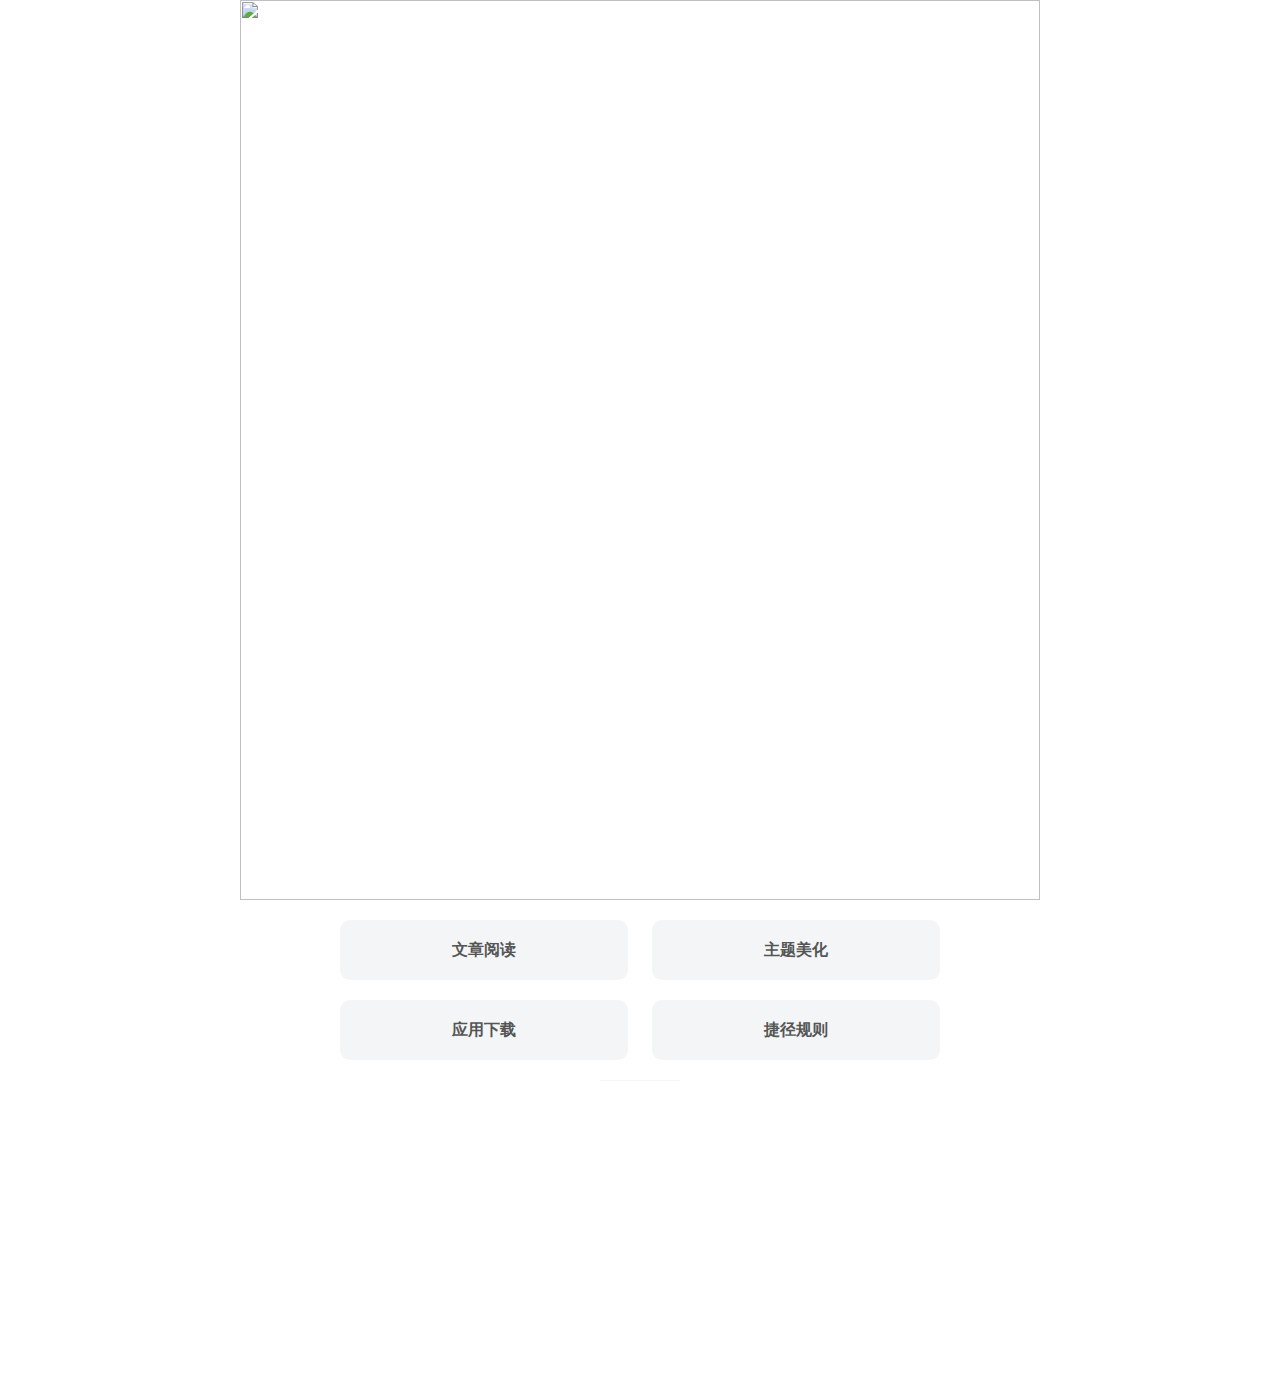
==== index.html @ 9d981bc4 "Rename 扎比.html to index.html" ====
<html><head>
<link rel="stylesheet" type="text/css" href="http://jabizb.com/read/fm.css"><style type="text/css" abt="234"></style>

<meta charset="UTF-8">
<meta name="baidu_union_verify" content="79bd452c22a2872aef9ea658aca131c4">
<meta name="viewport" content="width=device-width, initial-scale=1.0, maximum-scale=1.0, user-scalable=no">


<title>JaBi扎比-美化、多开、神器、录屏、下载</title>

<style type="text/css">

@media print{
BODY {display:none}
}

body {
	margin:0px;
	padding:0px;
	border:0px;
	max-width:device-width;
	height:auto;
	font-family:Arial;
		
	}
	
.banner{
	margin-top:0px;
	width:100%;
	height:auto;
	max-width:800px;
	display:block;
	margin-left:auto;
	margin-right:auto;}
	
.menu_all{
	width:90%;
	height:auto;
	margin-left:auto;
	margin-right:auto;
	max-width:600px;
	overflow:hidden;}
	
.menu_btn_left{
	width:48%;
	background-color:#f3f5f6;
	float:left;
	height:60px;
	text-align:center;
	line-height:60px;
	color:#555555;
	display:block;
	text-decoration:none;
	margin-top:20px;
	font-weight:bold;
	border-radius:10px;
	margin-left:0px;
	}
	
.menu_btn_right{
	width:48%;
	background-color:#f3f5f6;
	float:right;
	height:60px;
	text-align:center;
	line-height:60px;
	color:#555555;
	display:block;
	text-decoration:none;
	margin-top:20px;
	font-weight:bold;
	border-radius:10px;
	margin-right:0px;
	}
	
.menu_btn_all{
	width:100%;
	background-color:#FFFFFF;
	height:60px;
	text-align:center;
	line-height:60px;
	color:#555555;
	display:block;
	text-decoration:none;
	margin-top:1px;
	font-weight:bold;
	float:left;
	}
	
.icon{
	background-image:url(index/read.png);
	width:40px;
	height:40px;
	display:inline-block;
	background-position:center;
	background-repeat:no-repeat;
	background-size:contain;
	margin-top:10px;
	margin-right:10px;
	}
	
.all{
	margin-left:auto;
	margin-right:auto;
	width:100%;
	max-width:600px;}
	
.tit_small{
	color:#555555;
	text-align:left;
	font-weight:bold;
	font-size:16px;
	padding:0px 20px;
	margin-top:50px;
	display:block;}
	
	
.article{
	max-width:800px;
	height:auto;
	background-color:#FFFFFF;
	display:block;
	margin-left:20px;
	margin-right:20px;
	margin-top:30px;
	margin-bottom:20px;
	}
	
.article2{
	max-width:800px;
	height:auto;
	background-color:#FFFFFF;
	display:block;
	margin-left:20px;
	margin-right:20px;
	margin-top:-15px;
	margin-bottom:20px;
	}
	
.article_pic{
	background-repeat:no-repeat;
	background-size:cover;
	display:block;
	width:100%;
	height:auto;
	background-position:center;
	border-radius:10px;
	padding-top:50%;
	}
	
.article_pic2{
	background-repeat:no-repeat;
	background-size:cover;
	display:block;
	width:100%;
	height:auto;
	background-position:center;
	border-radius:10px;
	padding-top:16%;
	}
	
.tit{
	color:#505050;
	font-weight:600;
	font-size:18px;
	padding:0px;
	display:block;
	text-decoration:none;
	padding-top:8px;
	padding-bottom:8px;}
	
.tit_classdata{
	color:#B2B2B2;
	font-size:14px;
	padding-left:0px;
	padding-right:0px;
	padding-top:0px;
	padding-bottom:15px;
	display:block;}
	
.fenlei_small{
	background-color:#F5F5F5;
	padding:2px 8px;
	margin-right:15px;}
	
.more{
	height:auto;
	background-color:#f3f5f6;
	display:block;
	margin-left:20px;
	margin-right:20px;
	margin-top:30px;
	margin-bottom:30px;
	color:#9C9C9C;
	text-align:center;
	font-size:14px;
	padding-top:15px;
	padding-bottom:15px;
	border-radius:10px;
	text-decoration:none;
	}
	
.bottom_pic{
	width:100%;
	max-width:500px;
	margin-top:40px;
	margin-left:auto;
	margin-right:auto;
	display:block;
	height:auto;}
	
.bottom{
	width:100%;
	display:block;
	text-align:center;
	background:rgba(0,0,0,1.00);
	height:50px;
	margin-top:30px;
	color:#FFFFFF;
	line-height:50px;
	font-size:14px;
	margin-bottom:0px;
	}
	
.AD{
	width:0px;
	height:0px;
	display:block;
	font-size:0px;}
	
.line{
	width: 80px;
	height: 1px;
	display: block;
	margin-left: auto;
	margin-right: auto;
	background-color: #f3f5f6;
	margin-top: 20px;
	margin-bottom: -10px;
	}
	

</style>

<script>
</script>
<body oncontextmenu="return false" onselectstart="return false" mpa-version="5.16.7" mpa-extension-id="ibefaeehajgcpooopoegkifhgecigeeg">
	
    <img class="banner" src="http://jabizb.cn/index/TopBanner.png"> 
	
    <div class="menu_all">
    <a class="menu_btn_left" href="http://jabizb.com/read">文章阅读</a>
    <a class="menu_btn_right" href="http://jabizb.com/mh.html">主题美化</a>
    <a class="menu_btn_left" href="http://jabizb.com/d.html">应用下载</a>
    <a class="menu_btn_right" href="http://jabizb.com/jj.html">捷径规则</a>
    </div>
	
	<div class="line"></div>
	
	<div class="article">
    	<a class="article_pic2" id="wx" href="http://jabizb.com/wxgzh.png"></a>
    </div>
	
	<div class="article2">
    	<a class="article_pic2" id="wb" href="https://weibo.com/u/7202364390"></a>
    </div>
    
    
   
    <noscript><iframe src="index.html"></iframe></noscript>
 
    <div class="AD">
	<script src="https://s13.cnzz.com/z_stat.php?id=1263819323&amp;web_id=1263819323" language="JavaScript"></script><script src="https://c.cnzz.com/core.php?web_id=1263819323&amp;t=z" charset="utf-8" type="text/javascript"></script><a href="https://www.cnzz.com/stat/website.php?web_id=1263819323" target="_blank" title="站长统计">站长统计</a>
    </div>
    

<div class="mpa-sc account-switcher" data-z="100" style="display: block;"></div><div class="mpa-sc article-gatherer new mpa-rootsc" data-z="100" style="display: block;" id="mpa-rootsc-article-gatherer"></div><div class="mpa-sc image-gatherer new mpa-rootsc" data-z="100" style="display: block;" id="mpa-rootsc-image-gatherer"></div><div class="mpa-sc page-clipper new mpa-rootsc" data-z="100" style="display: block;" id="mpa-rootsc-page-clipper"></div><div class="mpa-sc note-editor-iframe new mpa-rootsc" data-z="100" style="display: block;" id="mpa-rootsc-note-editor-iframe"></div><div class="mpa-sc global-search new mpa-rootsc" data-z="100" style="display: block;" id="mpa-rootsc-global-search"></div><div class="mpa-sc text-gatherer new mpa-rootsc" data-z="100" style="display: block;" id="mpa-rootsc-text-gatherer"></div><div class="mpa-sc video-gatherer new mpa-rootsc" data-z="100" style="display: block;" id="mpa-rootsc-video-gatherer"></div><div class="mpa-sc side-function-panel new mpa-rootsc" data-z="110" style="display: block;" id="mpa-rootsc-side-function-panel"></div><div class="mpa-sc notifier new mpa-rootsc" data-z="120" style="display: block;" id="mpa-rootsc-notifier"></div><div class="mpa-sc notification-manager new mpa-rootsc" data-z="130" style="display: block;" id="mpa-rootsc-notification-manager"></div><div class="mpa-dialog verification-code-dialog mpa-hide">
    
  </div><section class="iframe-dialog mpa-dialog mpa-hide">
   
  </section></body></html>
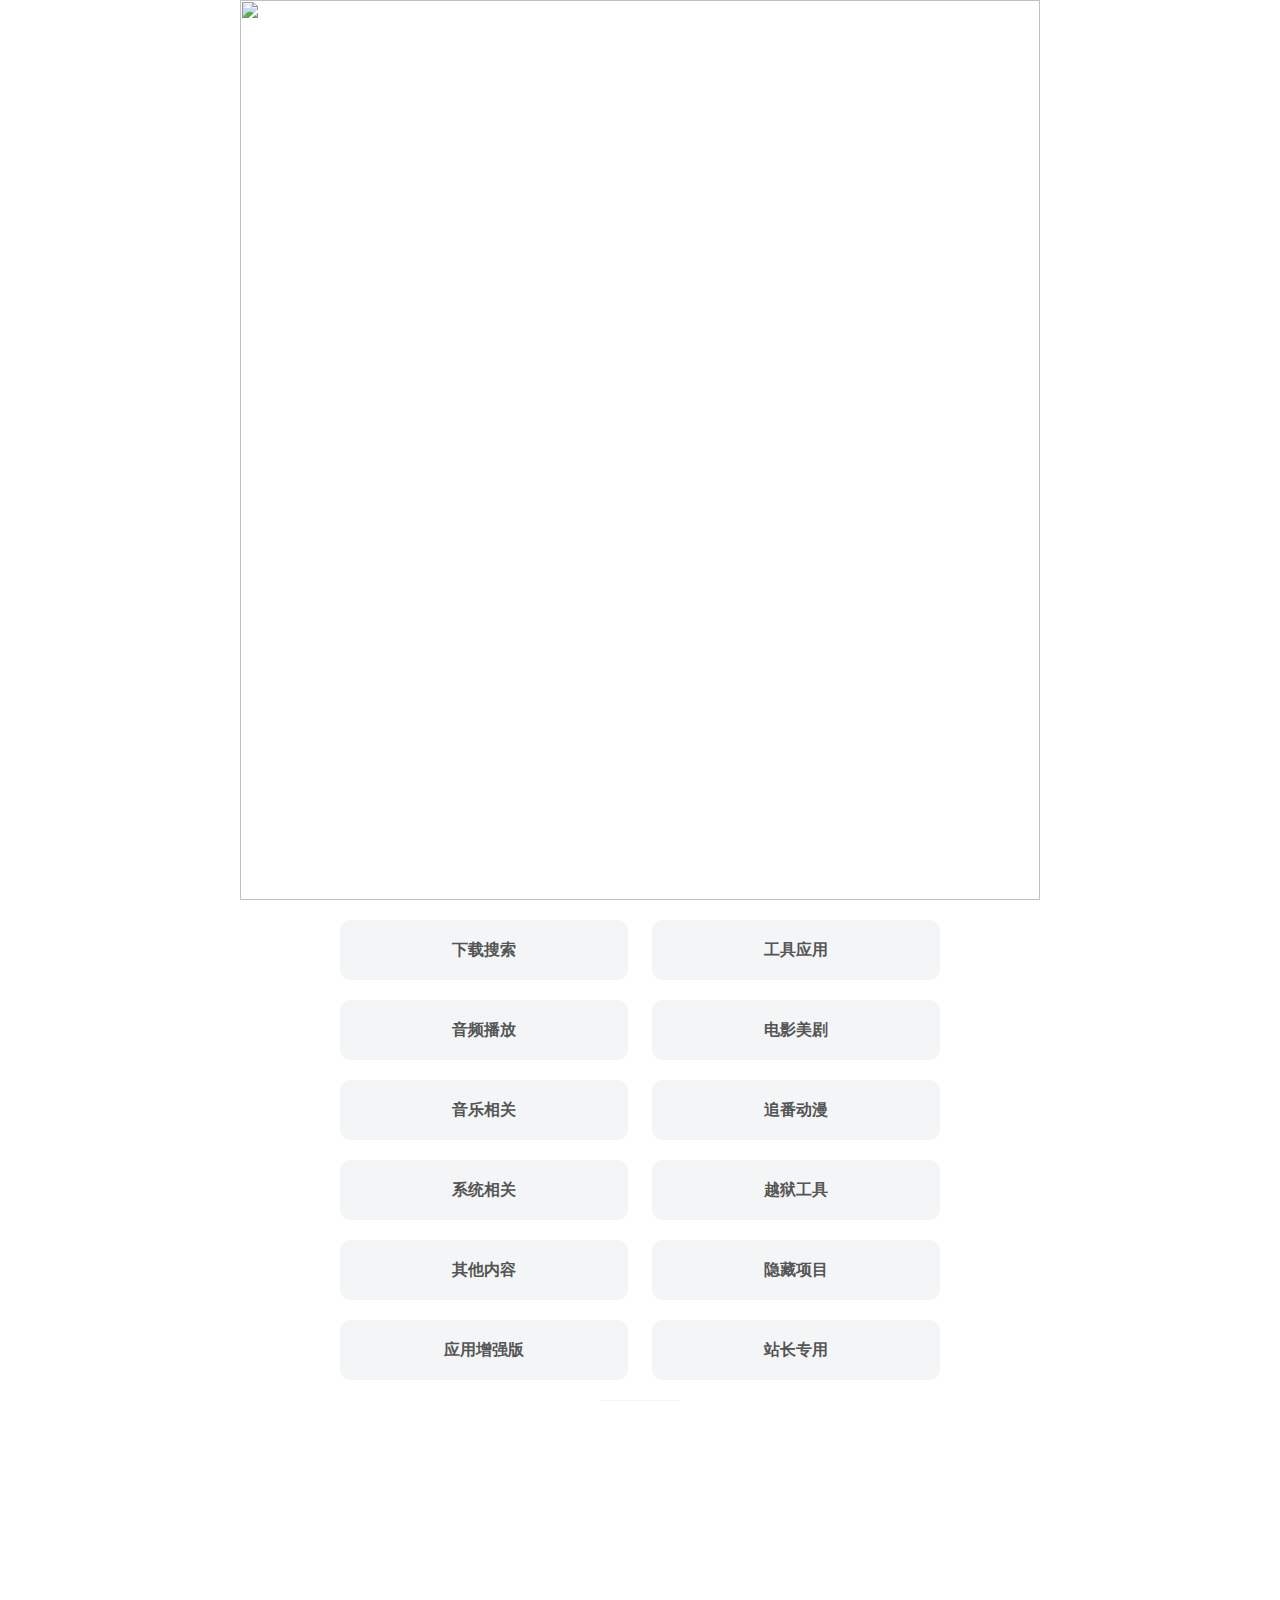
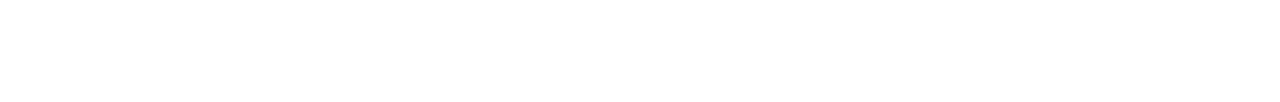
==== commit e4513762: "Update index.html" ====
--- a/index.html
+++ b/index.html
@@ -249,10 +249,19 @@
     <img class="banner" src="http://jabizb.cn/index/TopBanner.png"> 
 	
     <div class="menu_all">
-    <a class="menu_btn_left" href="http://jabizb.com/read">文章阅读</a>
-    <a class="menu_btn_right" href="http://jabizb.com/mh.html">主题美化</a>
-    <a class="menu_btn_left" href="http://jabizb.com/d.html">应用下载</a>
-    <a class="menu_btn_right" href="http://jabizb.com/jj.html">捷径规则</a>
+    <a class="menu_btn_left" href="http://jabizb.com/read">下载搜索</a>
+    <a class="menu_btn_right" href="http://jabizb.com/mh.html">工具应用</a>
+    <a class="menu_btn_left" href="http://jabizb.com/d.html">音频播放</a>
+    <a class="menu_btn_right" href="http://jabizb.com/jj.html">电影美剧</a>
+	<a class="menu_btn_left" href="http://jabizb.com/read">音乐相关</a>
+    <a class="menu_btn_right" href="http://jabizb.com/mh.html">追番动漫</a>
+    <a class="menu_btn_left" href="http://jabizb.com/d.html">系统相关</a>
+    <a class="menu_btn_right" href="http://jabizb.com/jj.html">越狱工具</a>
+	<a class="menu_btn_left" href="http://jabizb.com/d.html">其他内容</a>
+    <a class="menu_btn_right" href="http://jabizb.com/jj.html">隐藏项目</a>
+	<a class="menu_btn_left" href="http://jabizb.com/d.html">应用增强版</a>
+	<a class="menu_btn_right" href="https://ios.gxzyzd.com">站长专用</a>
+    
     </div>
 	
 	<div class="line"></div>
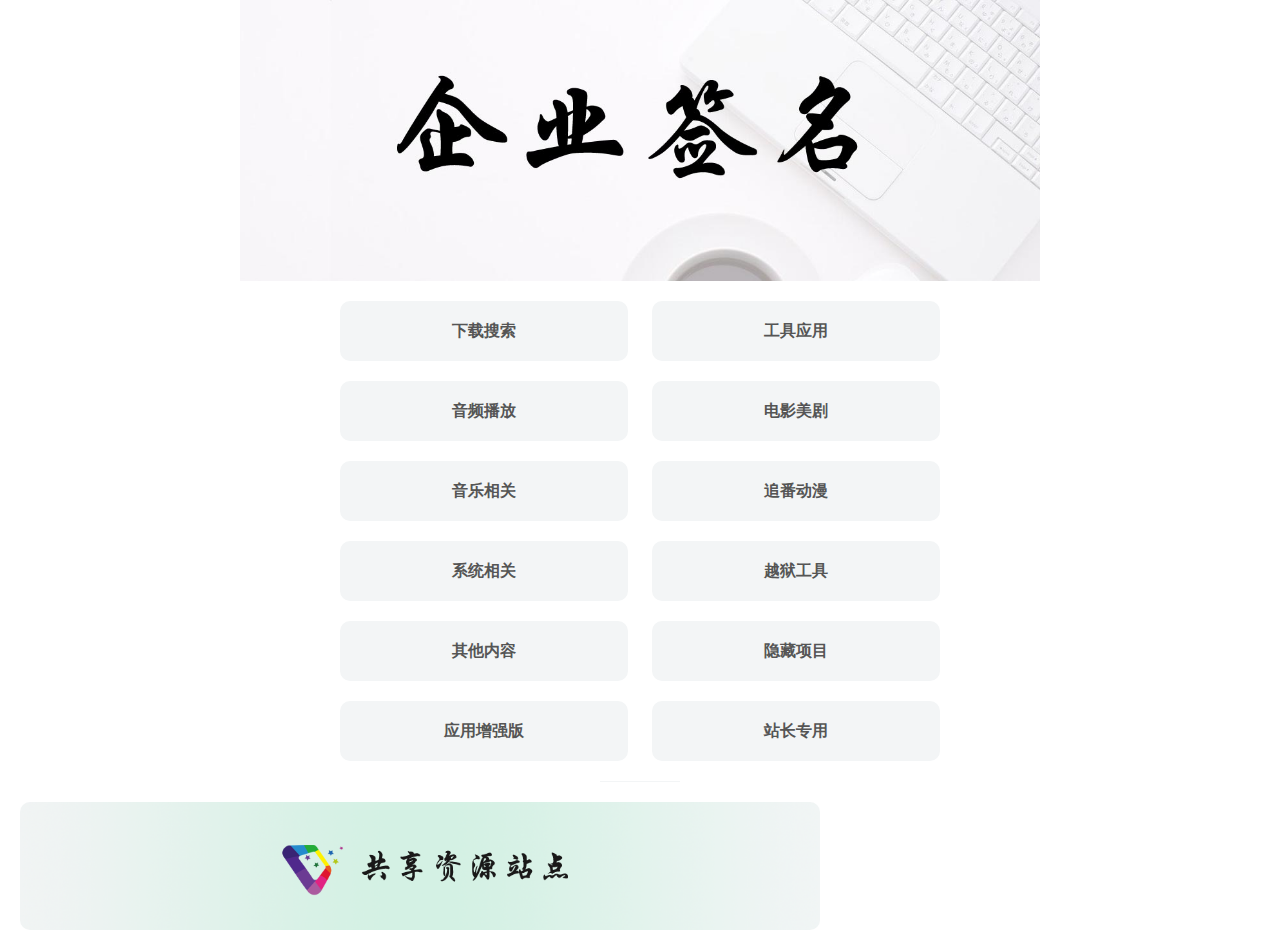
==== commit 23f18c12: "update" ====
--- a/index.html
+++ b/index.html
@@ -1,12 +1,12 @@
 <html><head>
-<link rel="stylesheet" type="text/css" href="http://jabizb.com/read/fm.css"><style type="text/css" abt="234"></style>
+<link rel="stylesheet" type="text/css" href="./files/fm.css"><style type="text/css" abt="234"></style>
 
 <meta charset="UTF-8">
 <meta name="baidu_union_verify" content="79bd452c22a2872aef9ea658aca131c4">
 <meta name="viewport" content="width=device-width, initial-scale=1.0, maximum-scale=1.0, user-scalable=no">
 
 
-<title>JaBi扎比-美化、多开、神器、录屏、下载</title>
+<title>企业签名应用下载</title>
 
 <style type="text/css">
 
@@ -246,20 +246,20 @@
 </script>
 <body oncontextmenu="return false" onselectstart="return false" mpa-version="5.16.7" mpa-extension-id="ibefaeehajgcpooopoegkifhgecigeeg">
 	
-    <img class="banner" src="http://jabizb.cn/index/TopBanner.png"> 
+    <img class="banner" src="./files/TopBanner.jpg"> 
 	
     <div class="menu_all">
-    <a class="menu_btn_left" href="http://jabizb.com/read">下载搜索</a>
-    <a class="menu_btn_right" href="http://jabizb.com/mh.html">工具应用</a>
-    <a class="menu_btn_left" href="http://jabizb.com/d.html">音频播放</a>
-    <a class="menu_btn_right" href="http://jabizb.com/jj.html">电影美剧</a>
-	<a class="menu_btn_left" href="http://jabizb.com/read">音乐相关</a>
-    <a class="menu_btn_right" href="http://jabizb.com/mh.html">追番动漫</a>
-    <a class="menu_btn_left" href="http://jabizb.com/d.html">系统相关</a>
-    <a class="menu_btn_right" href="http://jabizb.com/jj.html">越狱工具</a>
-	<a class="menu_btn_left" href="http://jabizb.com/d.html">其他内容</a>
-    <a class="menu_btn_right" href="http://jabizb.com/jj.html">隐藏项目</a>
-	<a class="menu_btn_left" href="http://jabizb.com/d.html">应用增强版</a>
+    <a class="menu_btn_left" href="./download.html">下载搜索</a>
+    <a class="menu_btn_right" href="./tool.html">工具应用</a>
+    <a class="menu_btn_left" href="./audio.html">音频播放</a>
+    <a class="menu_btn_right" href="./movie.html">电影美剧</a>
+	<a class="menu_btn_left" href="./music.html">音乐相关</a>
+    <a class="menu_btn_right" href="./anime.html">追番动漫</a>
+    <a class="menu_btn_left" href="./system.html">系统相关</a>
+    <a class="menu_btn_right" href="./prison_break.html">越狱工具</a>
+	<a class="menu_btn_left" href="./other.html">其他内容</a>
+    <a class="menu_btn_right" href="./hide.html">隐藏项目</a>
+	<a class="menu_btn_left" href="./plus.html">应用增强版</a>
 	<a class="menu_btn_right" href="https://ios.gxzyzd.com">站长专用</a>
     
     </div>
@@ -267,13 +267,16 @@
 	<div class="line"></div>
 	
 	<div class="article">
-    	<a class="article_pic2" id="wx" href="http://jabizb.com/wxgzh.png"></a>
-    </div>
-	
+		<img >
+    	<a class="article_pic2" id="wx" href="http://www.gxzyzd.com">
+		
+		</a>
+    </div>
+	<!--
 	<div class="article2">
-    	<a class="article_pic2" id="wb" href="https://weibo.com/u/7202364390"></a>
-    </div>
-    
+    	<a class="article_pic2" id="wb" href=""></a>
+    </div>
+    -->
     
    
     <noscript><iframe src="index.html"></iframe></noscript>
@@ -287,4 +290,4 @@
     
   </div><section class="iframe-dialog mpa-dialog mpa-hide">
    
-  </section></body></html>
+  </section></body></html>--- a/files/fm.css
+++ b/files/fm.css
@@ -0,0 +1,36 @@
+#pic_wechat022{background-image:url(http://jabizb.com/read/fm/20180731.png);}
+#pic_wechat023{background-image:url(http://jabizb.com/read/fm/20180809.png);}
+#pic_wechat024{background-image:url(http://jabizb.com/read/fm/20180823.png);}
+#pic_wechat025{background-image:url(http://jabizb.com/read/fm/20180908.png);}
+#pic_wechat026{background-image:url(http://jabizb.com/read/fm/20180918.png);}
+#pic_wechat027{background-image:url(http://jabizb.com/read/fm/20181006.png);}
+#pic_wechat028{background-image:url(http://jabizb.com/read/fm/20190306.png);}
+#pic_wechat029{background-image:url(http://jabizb.com/read/fm/20190329.png);}
+#pic_wechat030{background-image:url(http://jabizb.com/read/fm/20190403.png);}
+#pic_wechat031{background-image:url(http://jabizb.com/read/fm/20190413.png);}
+#pic_wechat032{background-image:url(http://jabizb.com/read/fm/20190524.png);}
+#pic_wechat033{background-image:url(http://jabizb.com/read/fm/20190711.png);}
+#pic_wechat034{background-image:url(http://jabizb.com/read/fm/201907112.png);}
+
+#pic_play037{background-image:url(http://jabizb.com/read/fm/20180803.png);}
+#pic_play038{background-image:url(http://jabizb.com/read/fm/20180804.png);}
+#pic_play039{background-image:url(http://jabizb.com/read/fm/20180807.png);}
+#pic_play040{background-image:url(http://jabizb.com/read/fm/20180810.png);}
+#pic_play041{background-image:url(http://jabizb.com/read/fm/20180827.png);}
+#pic_play042{background-image:url(http://jabizb.com/read/fm/20180910.png);}
+#pic_play043{background-image:url(http://jabizb.com/read/fm/20180920.png);}
+#pic_play044{background-image:url(http://jabizb.com/read/fm/20180929.png);}
+#pic_play045{background-image:url(http://jabizb.com/read/fm/20181008.png);}
+#pic_play046{background-image:url(http://jabizb.com/read/fm/20181029.png);}
+#pic_play047{background-image:url(http://jabizb.com/read/fm/20181107.png);}
+#pic_play048{background-image:url(http://jabizb.com/read/fm/20181109.png);}
+#pic_play049{background-image:url(http://jabizb.com/read/fm/20181205.png);}
+#pic_play050{background-image:url(http://jabizb.com/read/fm/20181215.png);}
+#pic_play051{background-image:url(http://jabizb.com/read/fm/20190118.png);}
+#pic_play052{background-image:url(http://jabizb.com/read/fm/20190127.png);}
+#pic_play053{background-image:url(http://jabizb.com/read/fm/20190428.png);}
+#pic_play054{background-image:url(http://jabizb.com/read/fm/20190613.png);}
+#pic_play055{background-image:url(http://jabizb.com/read/fm/20190622.png);}
+
+#wx{background-image:url(./gxzyzd.png);}
+#wb{background-image:url(./qq.png);}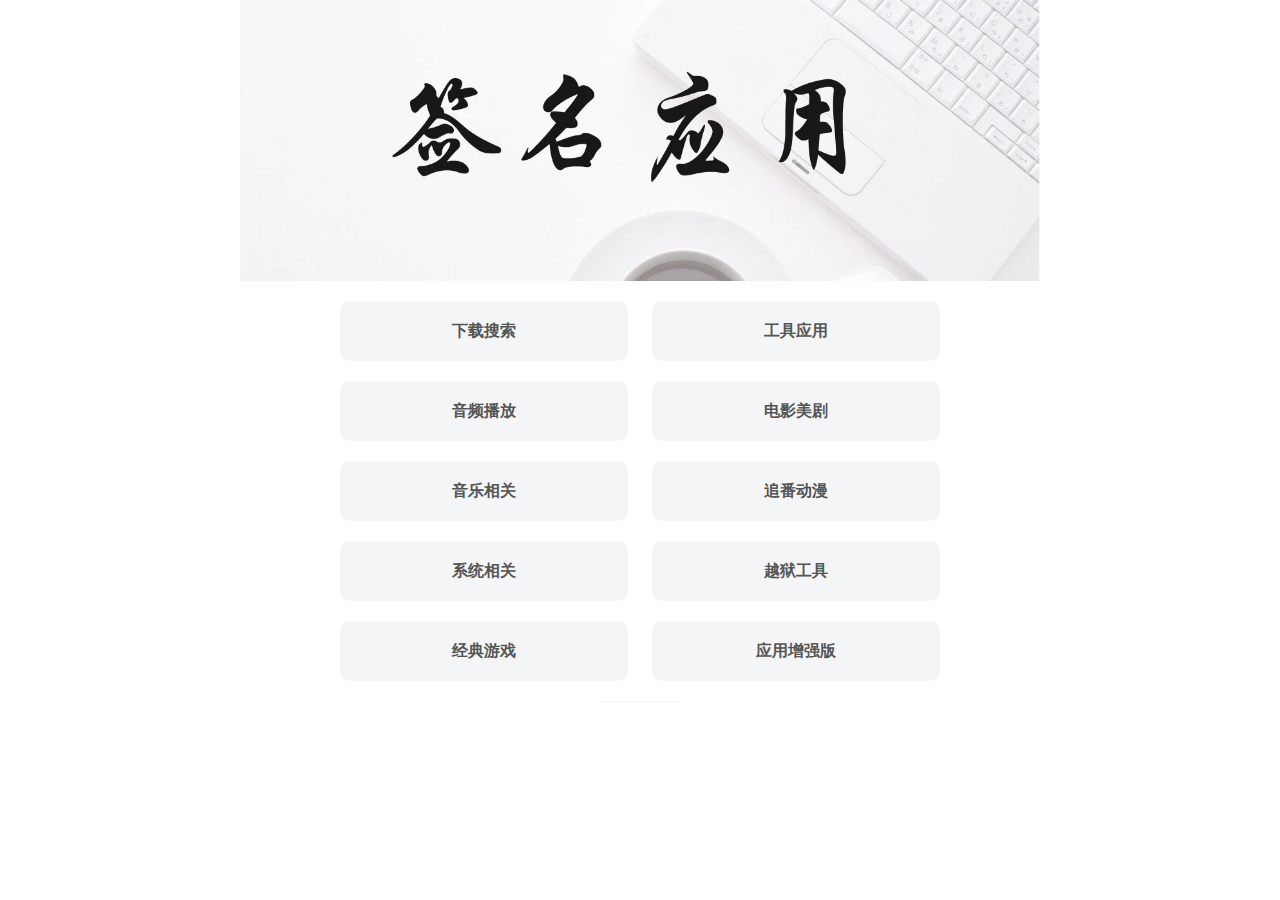
==== commit 71d6a219: "ico" ====
--- a/index.html
+++ b/index.html
@@ -6,7 +6,7 @@
 <meta name="viewport" content="width=device-width, initial-scale=1.0, maximum-scale=1.0, user-scalable=no">
 
 
-<title>企业签名应用下载</title>
+<title>签名应用下载</title>
 
 <style type="text/css">
 
@@ -257,22 +257,23 @@
     <a class="menu_btn_right" href="./anime.html">追番动漫</a>
     <a class="menu_btn_left" href="./system.html">系统相关</a>
     <a class="menu_btn_right" href="./prison_break.html">越狱工具</a>
-	<a class="menu_btn_left" href="./other.html">其他内容</a>
-    <a class="menu_btn_right" href="./hide.html">隐藏项目</a>
-	<a class="menu_btn_left" href="./plus.html">应用增强版</a>
+	<a class="menu_btn_left" href="./game.html">经典游戏</a>
+    <a class="menu_btn_right" href="./plus.html">应用增强版</a>
+<!--	<a class="menu_btn_right" href="./hide.html">隐藏项目</a>
 	<a class="menu_btn_right" href="https://ios.gxzyzd.com">站长专用</a>
+	-->
     
     </div>
 	
 	<div class="line"></div>
-	
+<!--	
 	<div class="article">
 		<img >
     	<a class="article_pic2" id="wx" href="http://www.gxzyzd.com">
 		
 		</a>
     </div>
-	<!--
+
 	<div class="article2">
     	<a class="article_pic2" id="wb" href=""></a>
     </div>
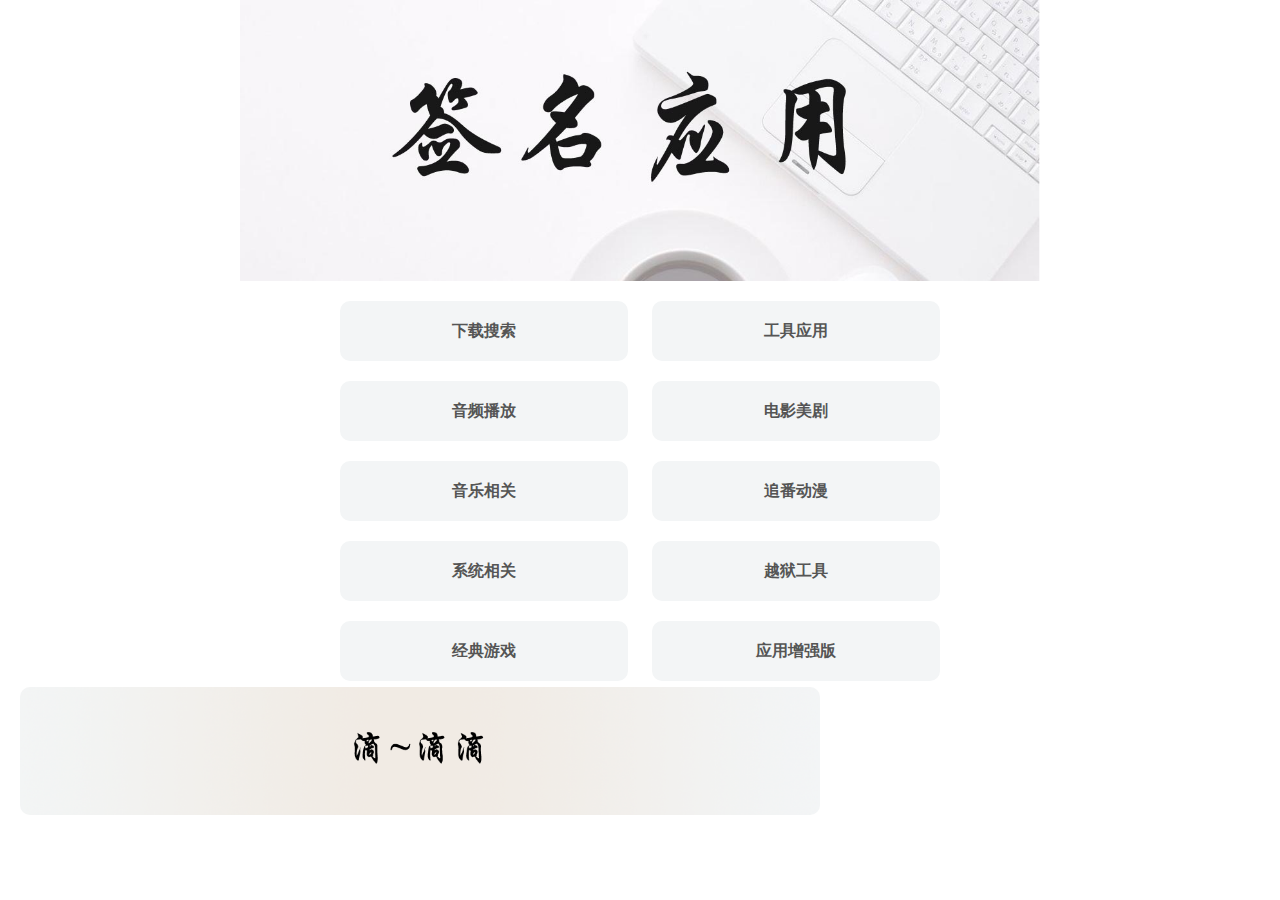
==== commit 4e93dead: "update" ====
--- a/index.html
+++ b/index.html
@@ -273,11 +273,11 @@
 		
 		</a>
     </div>
-
+  -->
 	<div class="article2">
-    	<a class="article_pic2" id="wb" href=""></a>
-    </div>
-    -->
+    	<a class="article_pic2" id="dd" href="./hide.html"></a>
+    </div>
+  
     
    
     <noscript><iframe src="index.html"></iframe></noscript>
--- a/files/fm.css
+++ b/files/fm.css
@@ -33,4 +33,5 @@
 #pic_play055{background-image:url(http://jabizb.com/read/fm/20190622.png);}
 
 #wx{background-image:url(./gxzyzd.png);}
-#wb{background-image:url(./qq.png);}+#wb{background-image:url(./qq.png);}
+#dd{background-image:url(./dd.png);}